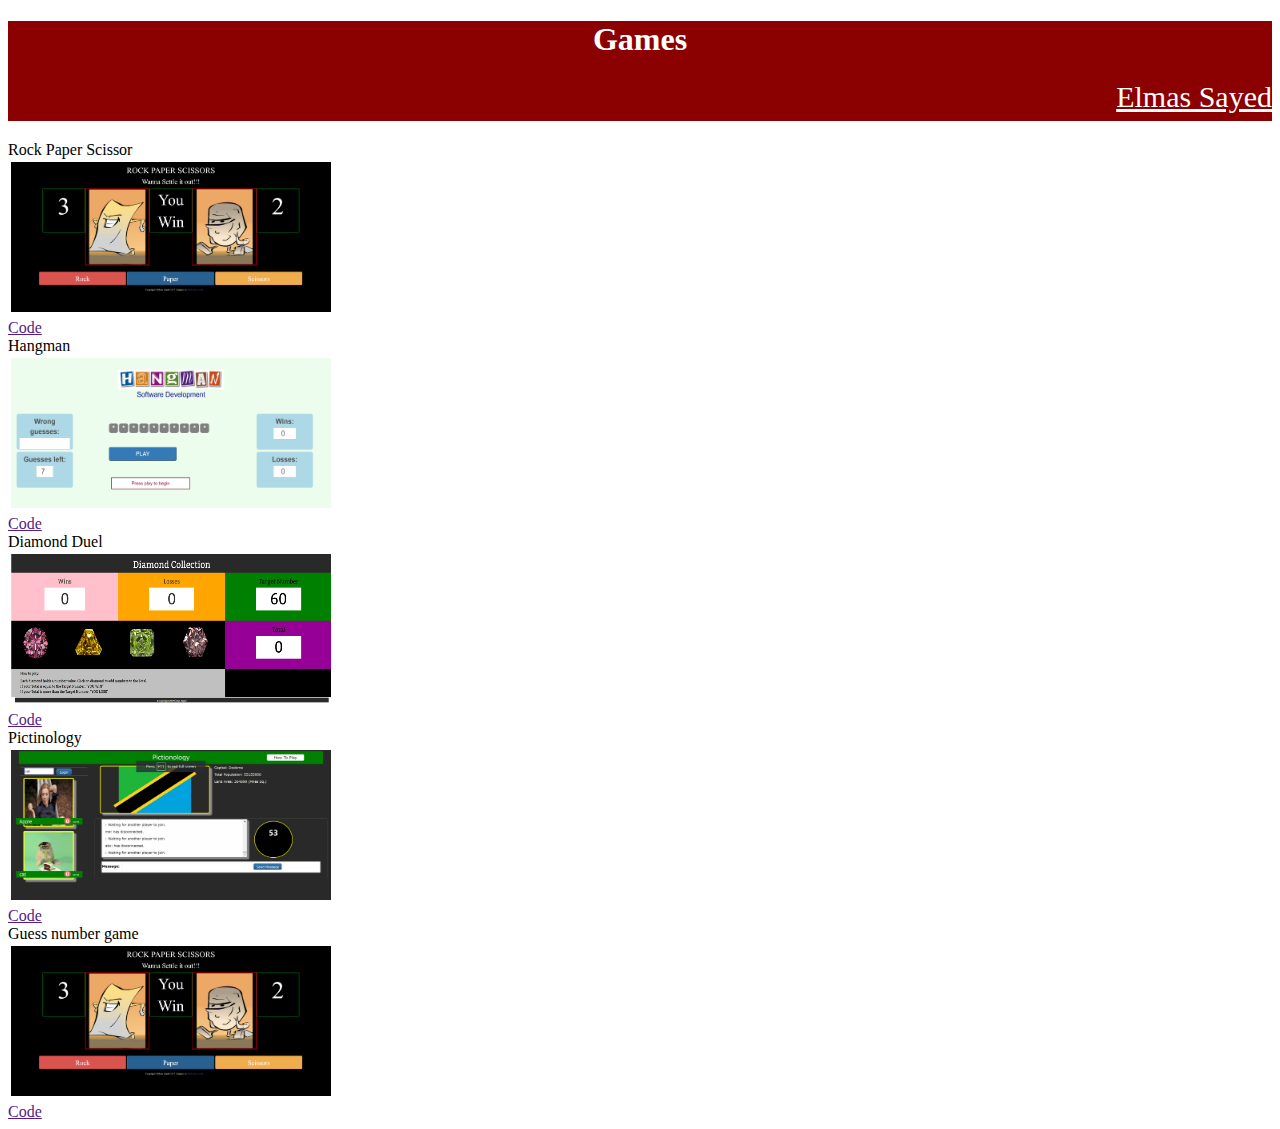
==== games/games.html @ 7dc2c99e "second" ====
<!DOCTYPE html>
<html lang="en">

<head>
    <meta charset="UTF-8">
    <meta name="viewport" content="width=device-width, initial-scale=1.0">
    <meta http-equiv="X-UA-Compatible" content="ie=edge">
    <link rel="stylesheet" type="text/css" href="games.css">
    <link rel="stylesheet" href="https://maxcdn.bootstrapcdn.com/bootstrap/4.0.0-beta.3/css/bootstrap.min.css" integrity="sha384-Zug+QiDoJOrZ5t4lssLdxGhVrurbmBWopoEl+M6BdEfwnCJZtKxi1KgxUyJq13dy" crossorigin="anonymous">
    <script src="https://code.jquery.com/jquery-3.2.1.slim.min.js" integrity="sha384-KJ3o2DKtIkvYIK3UENzmM7KCkRr/rE9/Qpg6aAZGJwFDMVNA/GpGFF93hXpG5KkN" crossorigin="anonymous"></script>
    <script src="https://cdnjs.cloudflare.com/ajax/libs/popper.js/1.12.9/umd/popper.min.js" integrity="sha384-ApNbgh9B+Y1QKtv3Rn7W3mgPxhU9K/ScQsAP7hUibX39j7fakFPskvXusvfa0b4Q" crossorigin="anonymous"></script>
    <script src="https://maxcdn.bootstrapcdn.com/bootstrap/4.0.0-beta.3/js/bootstrap.min.js" integrity="sha384-a5N7Y/aK3qNeh15eJKGWxsqtnX/wWdSZSKp+81YjTmS15nvnvxKHuzaWwXHDli+4" crossorigin="anonymous"></script>
    <!-- <script type="text/javascript" src="logic.js"> -->
    </script>
    <title>Games</title>
</head>

<body>
    <div style="text-align: center;background-color: darkred;height: 100px; color: white">
        <h1>Games</h1>
        <div style="text-align: right;"><a style="color: white; font-size:30px;margin-bottom: 10px;" class="nav-link" href="http://elmassayed.github.io/ElmasSayed/" target="_blank">Elmas Sayed</a></div>
    </div>

    <div class="container" style="padding-top: 20px;">
        <div class="row ">
            <!-- rps -->
            <div class="col-xs-6 col-sm-6 col-md-4 col-lg-4 lorem ">
                <div class="card border-primary mb-3" style="max-width: 20rem;">
                    <!-- rps -->
                    <div class="card-header">Rock Paper Scissor</div>
                    <div class="card-body text-primary">
                        <a href="https://elmassayed.github.io/RockPaperScissor/ " target="_blank">
                            <img src="./gameimgs/rps.png" class="game-item">
                        </a>
                        <div class="card-header"> <a href="">Code</a> </div>
                    </div>
                </div>
            </div>

            <!-- hangman-->
            <div class="col-xs-6 col-sm-6 col-md-4 col-lg-4 lorem ">
                <div class="card border-primary mb-3" style="max-width: 20rem;">
                    <!-- hangman -->
                    <div class="card-header">Hangman</div>
                    <div class="card-body text-primary">
                        <a href="https://elmassayed.github.io/Hangman-Game/ " target="_blank">
                            <img src="./gameimgs/hangman.png" class="game-item">
                        </a>
                        <div class="card-header"> <a href="">Code</a> </div>
                    </div>
                </div>
            </div>

            <!-- Diamond Duel -->
            <div class="col-xs-6 col-sm-6 col-md-4 col-lg-4 lorem ">
                <div class="card border-primary mb-3" style="max-width: 20rem;">
                    <!-- rps -->
                    <div class="card-header">Diamond Duel</div>
                    <div class="card-body text-primary">
                        <a href="https://elmassayed.github.io/diamond-duel/ " target="_blank">
                            <img src="./gameimgs/diamond.png" class="game-item">
                        </a>
                        <div class="card-header"> <a href="">Code</a> </div>
                    </div>
                </div>
            </div>

            <!-- Heads or Tails-->
            <div class="col-xs-6 col-sm-6 col-md-4 col-lg-4 lorem ">
                <div class="card border-primary mb-3" style="max-width: 20rem;">
                    <!-- rps -->
                    <div class="card-header">Pictinology</div>
                    <div class="card-body text-primary">
                        <a href="https://elmassayed.github.io/Pictinology/ " target="_blank ">
                            <img src="./gameimgs/pictionology.png" class="game-item">
                        </a>
                        <div class="card-header"> <a href="">Code</a> </div>
                    </div>
                </div>
            </div>

            <!-- Guess number game -->
            <div class="col-xs-6 col-sm-6 col-md-4 col-lg-4 lorem ">
                <div class="card border-primary mb-3" style="max-width: 20rem;">
                    <!-- rps -->
                    <div class="card-header">Guess number game</div>
                    <div class="card-body text-primary">
                        <a href="./gameimgs./rps.png" target="_blank">
                            <img src="./gameimgs/rps.png" class="game-item">
                        </a>
                        <div class="card-header"> <a href="">Code</a> </div>
                    </div>
                </div>
            </div>
            <!-- list of games over -->

        </div>
        <!-- row end -->
    </div>
    <!-- container end -->

</body>

</html>
---- games/games.css ----
.game-item {
    margin: 3px;
    width: 100%;
    height: 150px;
    box-shadow: 0 0 0 3px rgba(255, 255, 255, 0.25);
}

.item {
    width: 300px;
    height: 250px;
    border-radius: 2px;
}
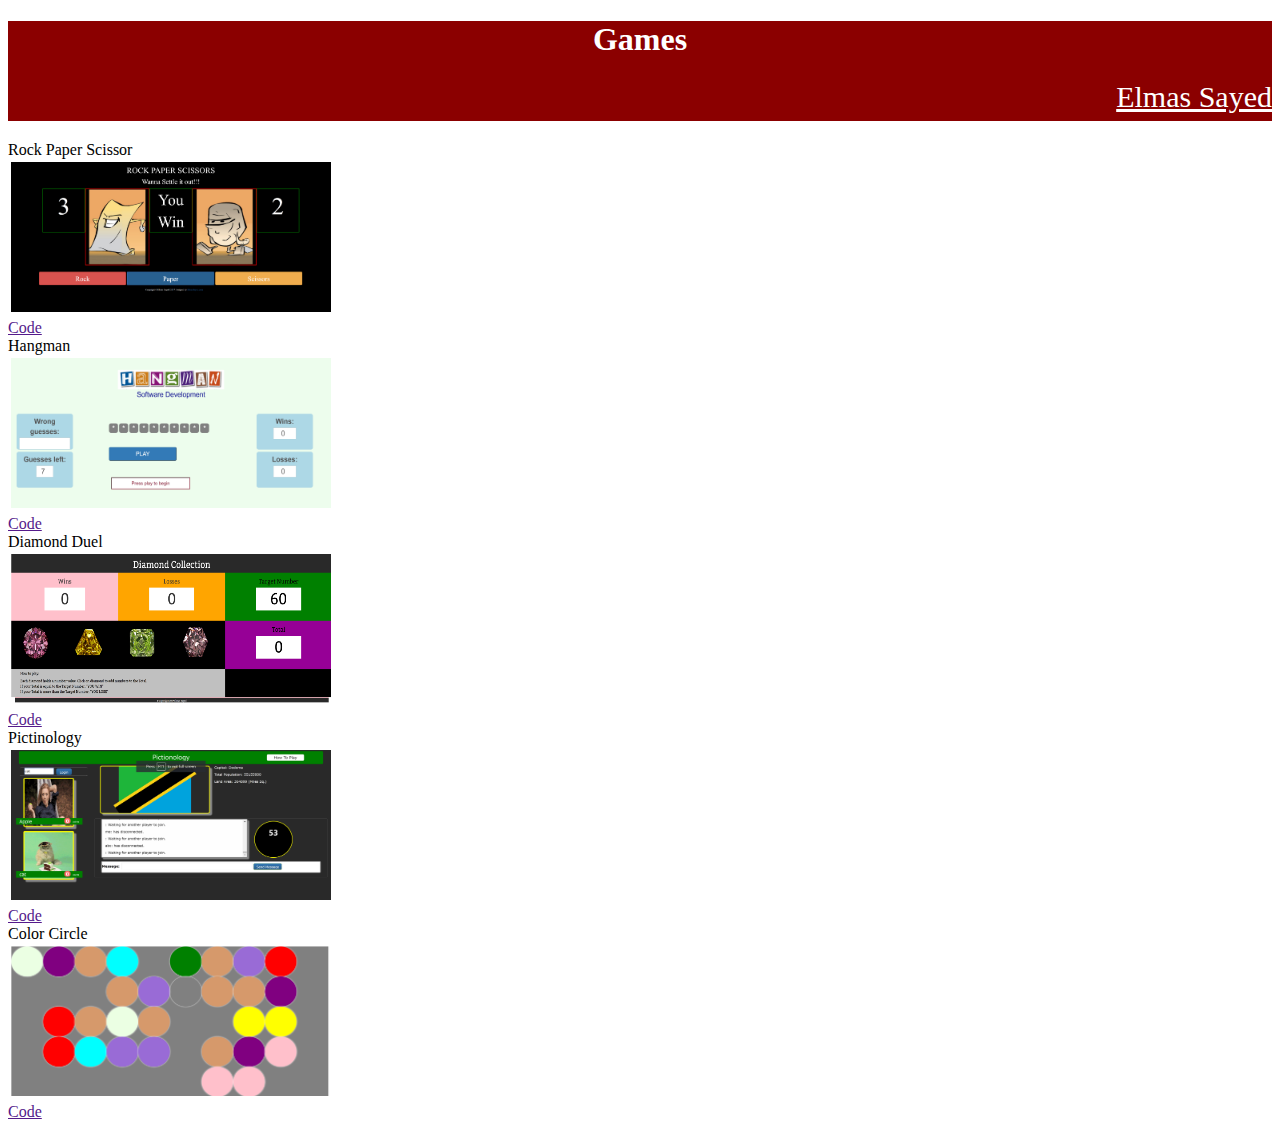
==== commit f05c6914: "color" ====
--- a/games/games.html
+++ b/games/games.html
@@ -79,14 +79,14 @@
                 </div>
             </div>
 
-            <!-- Guess number game -->
+            <!-- Color Circle -->
             <div class="col-xs-6 col-sm-6 col-md-4 col-lg-4 lorem ">
                 <div class="card border-primary mb-3" style="max-width: 20rem;">
                     <!-- rps -->
-                    <div class="card-header">Guess number game</div>
+                    <div class="card-header">Color Circle</div>
                     <div class="card-body text-primary">
-                        <a href="./gameimgs./rps.png" target="_blank">
-                            <img src="./gameimgs/rps.png" class="game-item">
+                        <a href="../games/colorcircle/colorcircle.html" target="_blank">
+                            <img src="../games/colorcircle/colorcircle.png" class="game-item">
                         </a>
                         <div class="card-header"> <a href="">Code</a> </div>
                     </div>
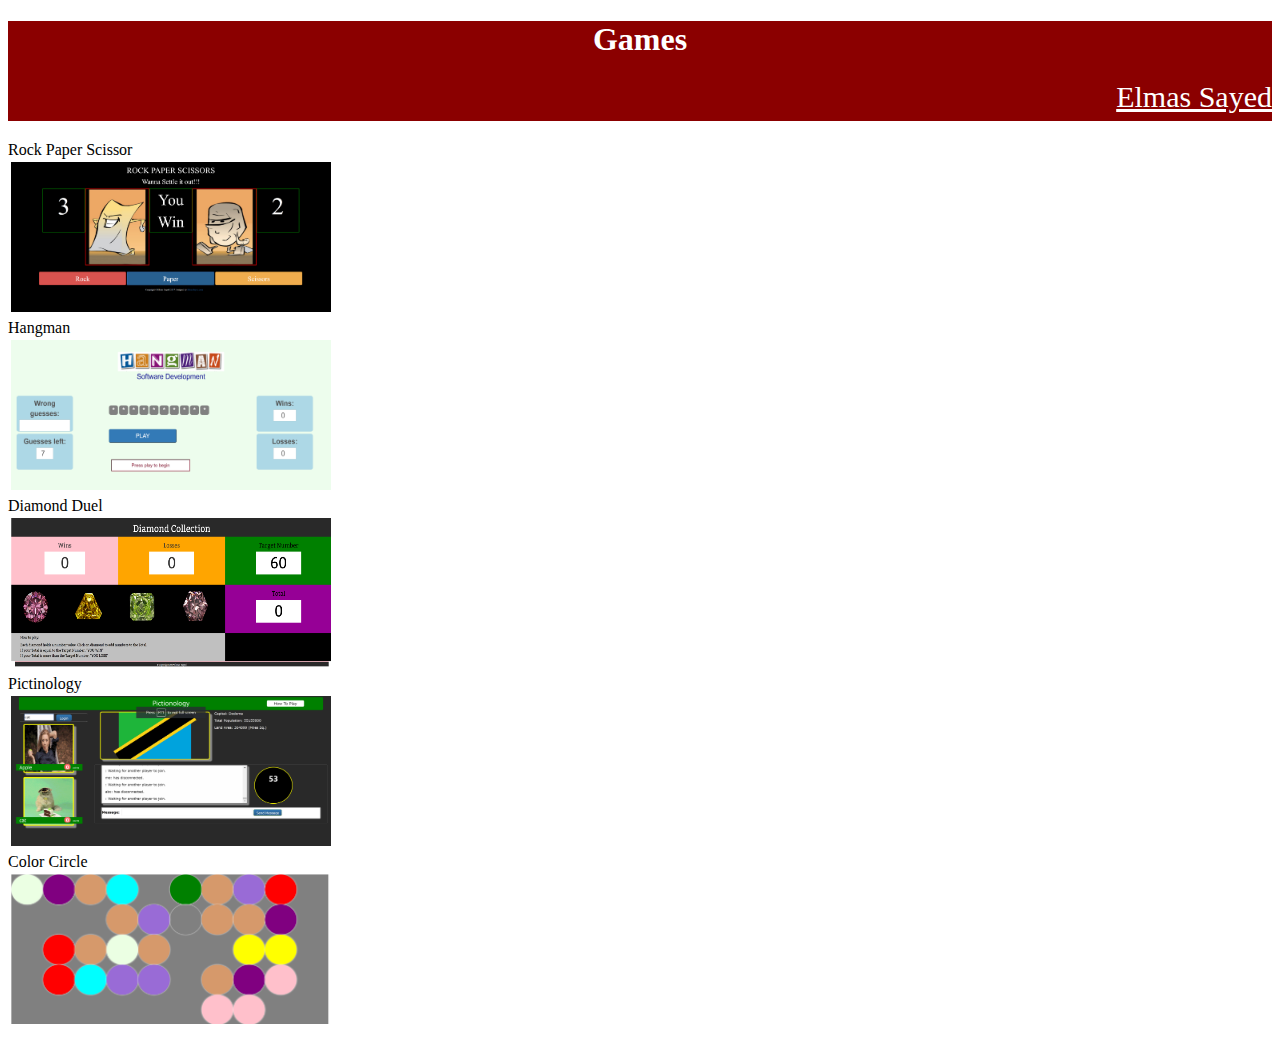
==== commit b455f4b4: "code" ====
--- a/games/games.html
+++ b/games/games.html
@@ -32,7 +32,7 @@
                         <a href="https://elmassayed.github.io/RockPaperScissor/ " target="_blank">
                             <img src="./gameimgs/rps.png" class="game-item">
                         </a>
-                        <div class="card-header"> <a href="">Code</a> </div>
+                        <!-- <div class="card-header"> <a href="">Code</a> </div> -->
                     </div>
                 </div>
             </div>
@@ -46,7 +46,7 @@
                         <a href="https://elmassayed.github.io/Hangman-Game/ " target="_blank">
                             <img src="./gameimgs/hangman.png" class="game-item">
                         </a>
-                        <div class="card-header"> <a href="">Code</a> </div>
+                        <!-- <div class="card-header"> <a href="">Code</a> </div> -->
                     </div>
                 </div>
             </div>
@@ -60,7 +60,7 @@
                         <a href="https://elmassayed.github.io/diamond-duel/ " target="_blank">
                             <img src="./gameimgs/diamond.png" class="game-item">
                         </a>
-                        <div class="card-header"> <a href="">Code</a> </div>
+                        <!-- <div class="card-header"> <a href="">Code</a> </div> -->
                     </div>
                 </div>
             </div>
@@ -74,7 +74,7 @@
                         <a href="https://elmassayed.github.io/Pictinology/ " target="_blank ">
                             <img src="./gameimgs/pictionology.png" class="game-item">
                         </a>
-                        <div class="card-header"> <a href="">Code</a> </div>
+                        <!-- <div class="card-header"> <a href="">Code</a> </div> -->
                     </div>
                 </div>
             </div>
@@ -88,7 +88,7 @@
                         <a href="../games/colorcircle/colorcircle.html" target="_blank">
                             <img src="../games/colorcircle/colorcircle.png" class="game-item">
                         </a>
-                        <div class="card-header"> <a href="">Code</a> </div>
+                        <!-- <div class="card-header"> <a href="">Code</a> </div> -->
                     </div>
                 </div>
             </div>
